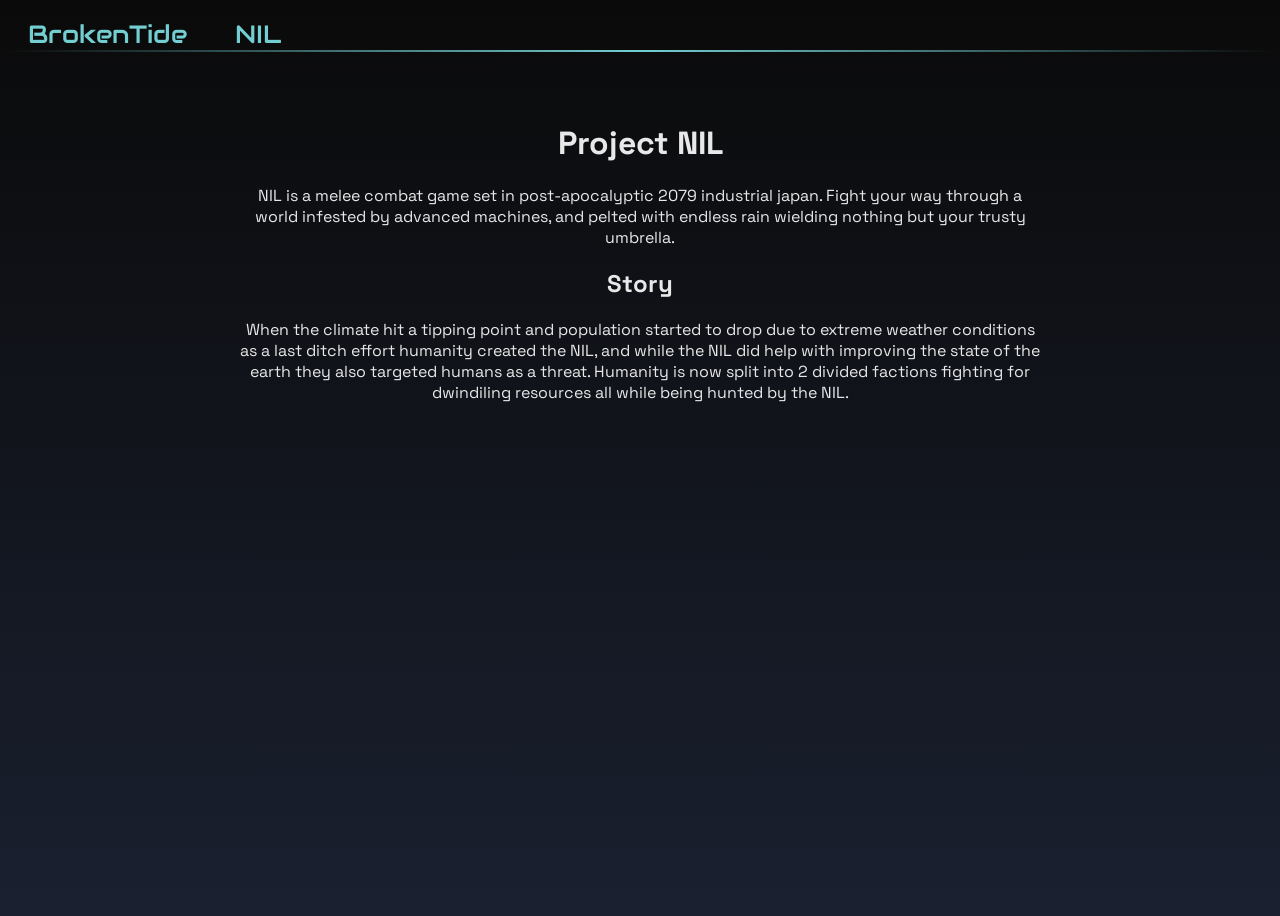
==== nil.html @ 7ec04560 "Update nil.html" ====
<!DOCTYPE html>
<html>
  <head>
    <link rel="preconnect" href="https://fonts.googleapis.com">
    <link rel="preconnect" href="https://fonts.gstatic.com" crossorigin>
    <link href="https://fonts.googleapis.com/css2?family=Audiowide&family=Space+Grotesk:wght@300..700&display=swap" rel="stylesheet">
    <link rel="stylesheet" href="style.css">
    <title>NIL</title>
  </head>
<body>
<header><a href="index.html"> BrokenTide </a> <a href="nil.html"> NIL </a></header>
<main> 
<h1>Project NIL</h1>

<p>NIL is a melee combat game set in post-apocalyptic 2079 industrial japan. Fight your way through a world infested by advanced machines, and pelted with endless rain wielding nothing but your trusty umbrella.</p>

<h2>Story</h2>

<p>When the climate hit a tipping point and population started to drop due to extreme weather conditions as a last ditch effort humanity created the NIL, and while the NIL did help with improving the state of the earth they also targeted humans as a threat. Humanity is now split into 2 divided factions fighting for dwindiling resources all while being hunted by the NIL.</p>
	
</main>
</body>
---- style.css ----
header {
border-bottom: 2px solid transparent;
border-image: linear-gradient(90deg, transparent, #73ced1, transparent) 1;
padding-top: 10px;

}

header a {
text-decoration: none;
padding: 20px;
font-size: 25px;
}

body {
min-height: 100vh;
background: linear-gradient(180deg, #0a0a0a, #1a2030);
color: #e8e8e8;
font-family: "Space Grotesk", sans-serif;
}

a { 
font-family: "Audiowide", sans-serif;
color: #73ced1; 
}

h1 {
text-align: center;
}

ul { 
list-style: none; 
padding: 0; 
} 

main { 
max-width: 800px;
margin: auto;
text-align: center;
padding-top: 50px; 
}
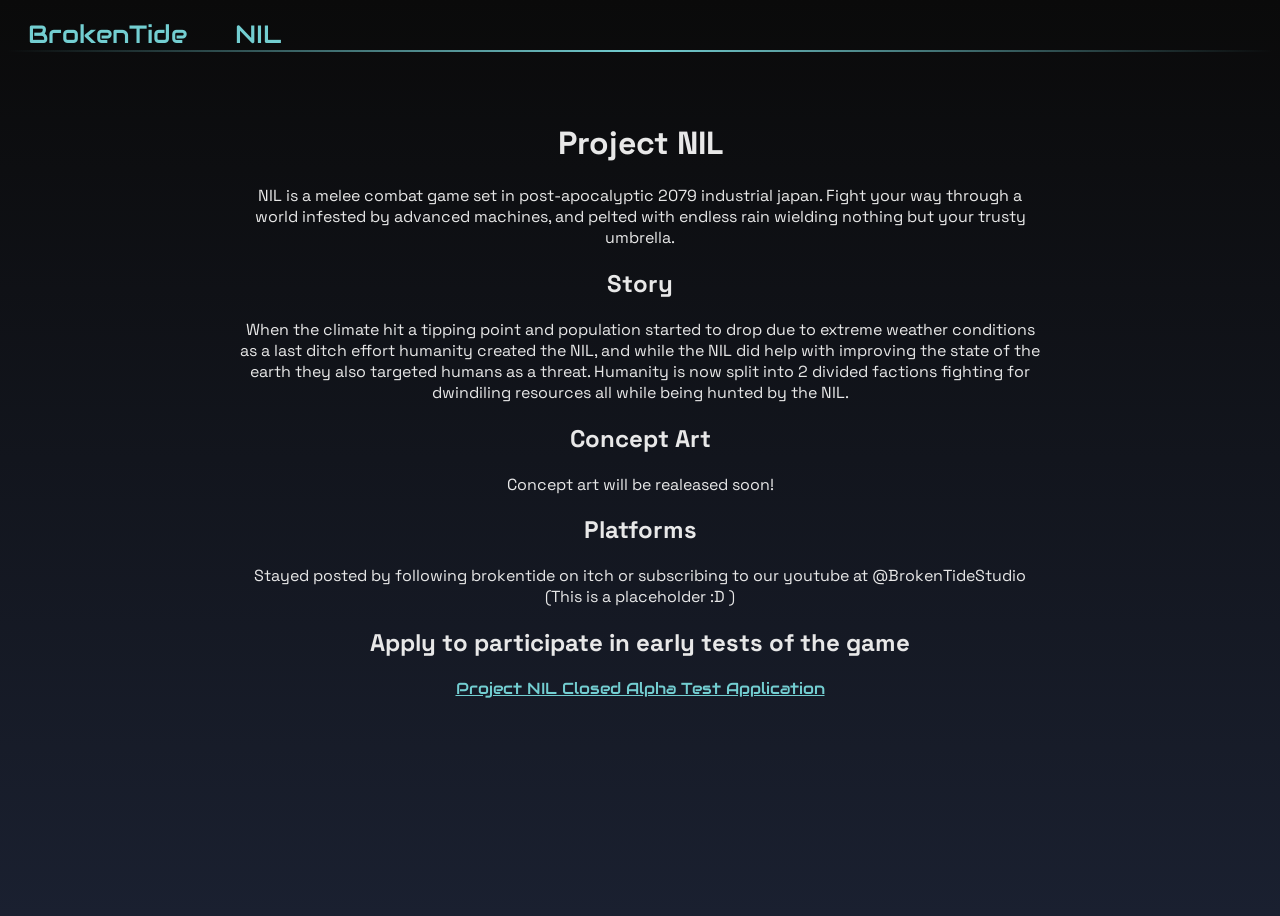
==== commit b806463a: "Update nil.html" ====
--- a/nil.html
+++ b/nil.html
@@ -12,11 +12,29 @@
 <main> 
 <h1>Project NIL</h1>
 
-<p>NIL is a melee combat game set in post-apocalyptic 2079 industrial japan. Fight your way through a world infested by advanced machines, and pelted with endless rain wielding nothing but your trusty umbrella.</p>
+<p>NIL is a melee combat game set in post-apocalyptic 2079 industrial japan. Fight your way through a 	world infested by advanced machines, and pelted with endless rain wielding nothing but your trusty umbrella.</p>
 
 <h2>Story</h2>
 
-<p>When the climate hit a tipping point and population started to drop due to extreme weather conditions as a last ditch effort humanity created the NIL, and while the NIL did help with improving the state of the earth they also targeted humans as a threat. Humanity is now split into 2 divided factions fighting for dwindiling resources all while being hunted by the NIL.</p>
+<p>When the climate hit a tipping point and population started to drop due to extreme weather 		conditions as a last ditch effort humanity created the NIL, and while the NIL did help with improving the state of the earth they also targeted humans as a threat. Humanity is now split into 2 divided factions fighting for dwindiling resources all while being hunted by the NIL.</p>
+
+<section>
+<h2>Concept Art</h2>
+<p>Concept art will be realeased soon!</p>
+</section>
+
+<section> 
+<h2>Platforms</h2>
+<p>Stayed posted by following brokentide on itch or subscribing to our youtube at @BrokenTideStudio (This is a placeholder :D )
+</p>
+</section>
+
+<section>
+<h2>Apply to participate in early tests of the game</h2>
+<a href = "https://forms.gle/ogVAezGqk4b7SvUZ6"> Project NIL Closed Alpha Test Application </a>
+</section>
+
+
 	
 </main>
 </body>
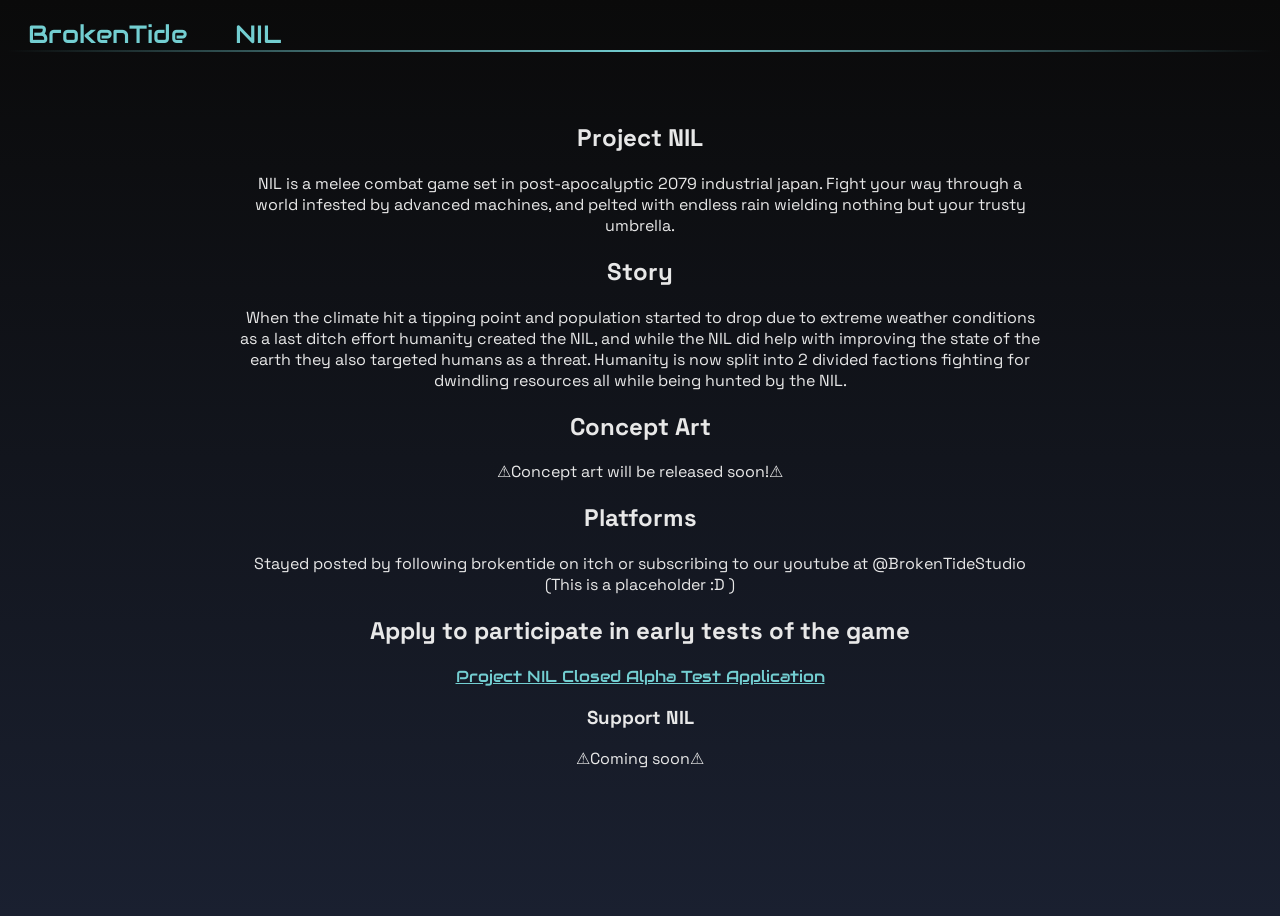
==== commit 1a06f85c: "Update nil.html" ====
--- a/nil.html
+++ b/nil.html
@@ -10,17 +10,20 @@
 <body>
 <header><a href="index.html"> BrokenTide </a> <a href="nil.html"> NIL </a></header>
 <main> 
-<h1>Project NIL</h1>
-
-<p>NIL is a melee combat game set in post-apocalyptic 2079 industrial japan. Fight your way through a 	world infested by advanced machines, and pelted with endless rain wielding nothing but your trusty umbrella.</p>
-
-<h2>Story</h2>
-
-<p>When the climate hit a tipping point and population started to drop due to extreme weather 		conditions as a last ditch effort humanity created the NIL, and while the NIL did help with improving the state of the earth they also targeted humans as a threat. Humanity is now split into 2 divided factions fighting for dwindiling resources all while being hunted by the NIL.</p>
 
 <section>
+<h1>Project NIL</h1>
+<p>NIL is a melee combat game set in post-apocalyptic 2079 industrial japan. Fight your way through a 	world infested by advanced machines, and pelted with endless rain wielding nothing but your trusty umbrella.</p>
+</section>
+
+<section>
+<h2>Story</h2>
+<p>When the climate hit a tipping point and population started to drop due to extreme weather 		conditions as a last ditch effort humanity created the NIL, and while the NIL did help with improving the state of the earth they also targeted humans as a threat. Humanity is now split into 2 divided factions fighting for dwindling resources all while being hunted by the NIL.</p>
+</section>
+	
+<section>
 <h2>Concept Art</h2>
-<p>Concept art will be realeased soon!</p>
+<p>⚠Concept art will be released soon!⚠</p>
 </section>
 
 <section> 
@@ -34,7 +37,10 @@
 <a href = "https://forms.gle/ogVAezGqk4b7SvUZ6"> Project NIL Closed Alpha Test Application </a>
 </section>
 
-
+<section>
+<h3>Support NIL</h3>
+<p>⚠Coming soon⚠</p>
+</section>
 	
 </main>
 </body>
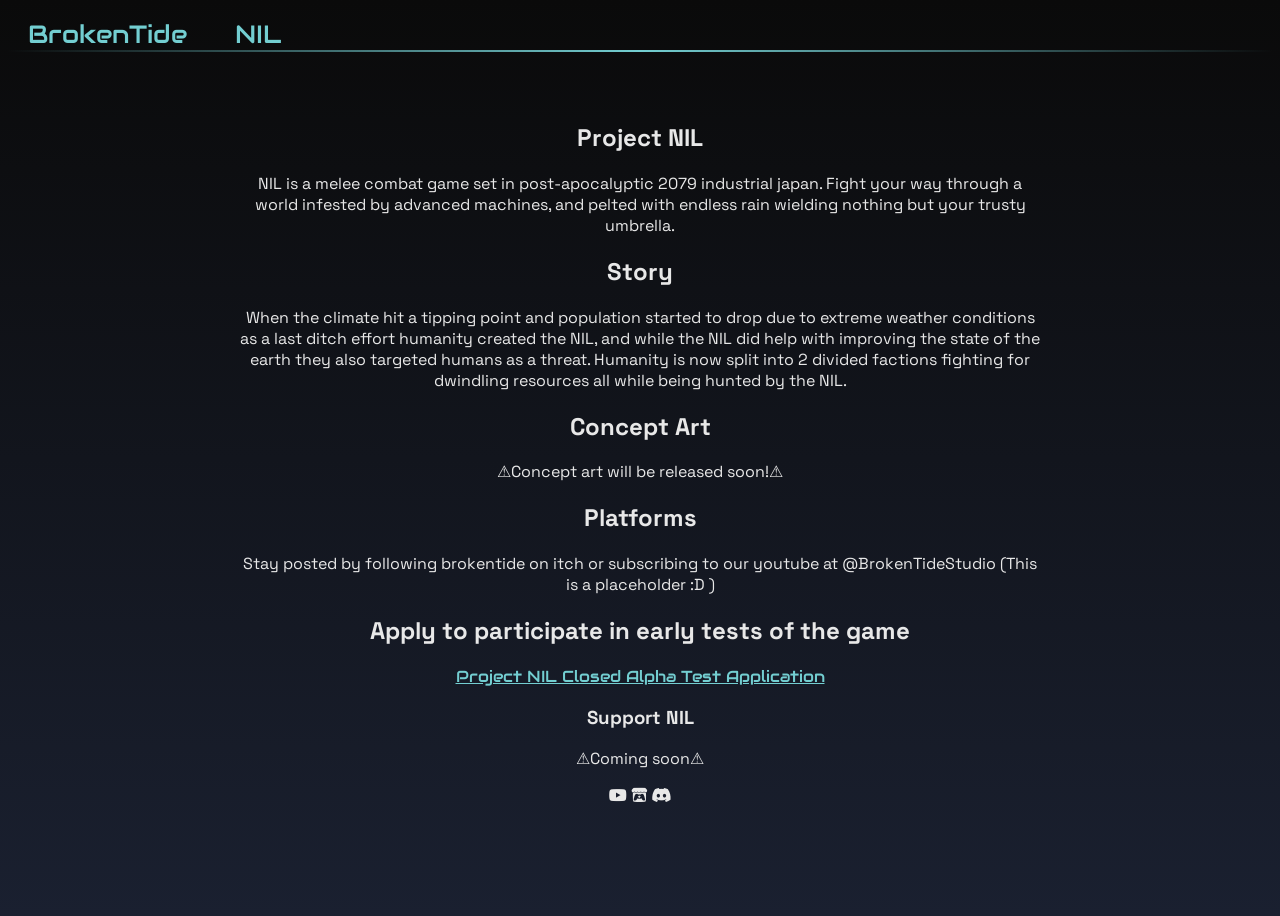
==== commit 20b5fdb8: "Updated nil.html" ====
--- a/nil.html
+++ b/nil.html
@@ -5,7 +5,8 @@
     <link rel="preconnect" href="https://fonts.gstatic.com" crossorigin>
     <link href="https://fonts.googleapis.com/css2?family=Audiowide&family=Space+Grotesk:wght@300..700&display=swap" rel="stylesheet">
     <link rel="stylesheet" href="style.css">
-    <title>NIL</title>
+    <link rel="stylesheet" href="https://cdnjs.cloudflare.com/ajax/libs/font-awesome/6.5.0/css/all.min.css">
+	<title>NIL</title>
   </head>
 <body>
 <header><a href="index.html"> BrokenTide </a> <a href="nil.html"> NIL </a></header>
@@ -28,7 +29,7 @@
 
 <section> 
 <h2>Platforms</h2>
-<p>Stayed posted by following brokentide on itch or subscribing to our youtube at @BrokenTideStudio (This is a placeholder :D )
+<p>Stay posted by following brokentide on itch or subscribing to our youtube at @BrokenTideStudio (This is a placeholder :D )
 </p>
 </section>
 
@@ -41,6 +42,13 @@
 <h3>Support NIL</h3>
 <p>⚠Coming soon⚠</p>
 </section>
+
+<section>
+<i class="fa-brands fa-youtube"></i>
+<i class="fa-brands fa-itch-io"></i>
+<i class="fa-brands fa-discord"></i>
+
+</section>
 	
 </main>
 </body>
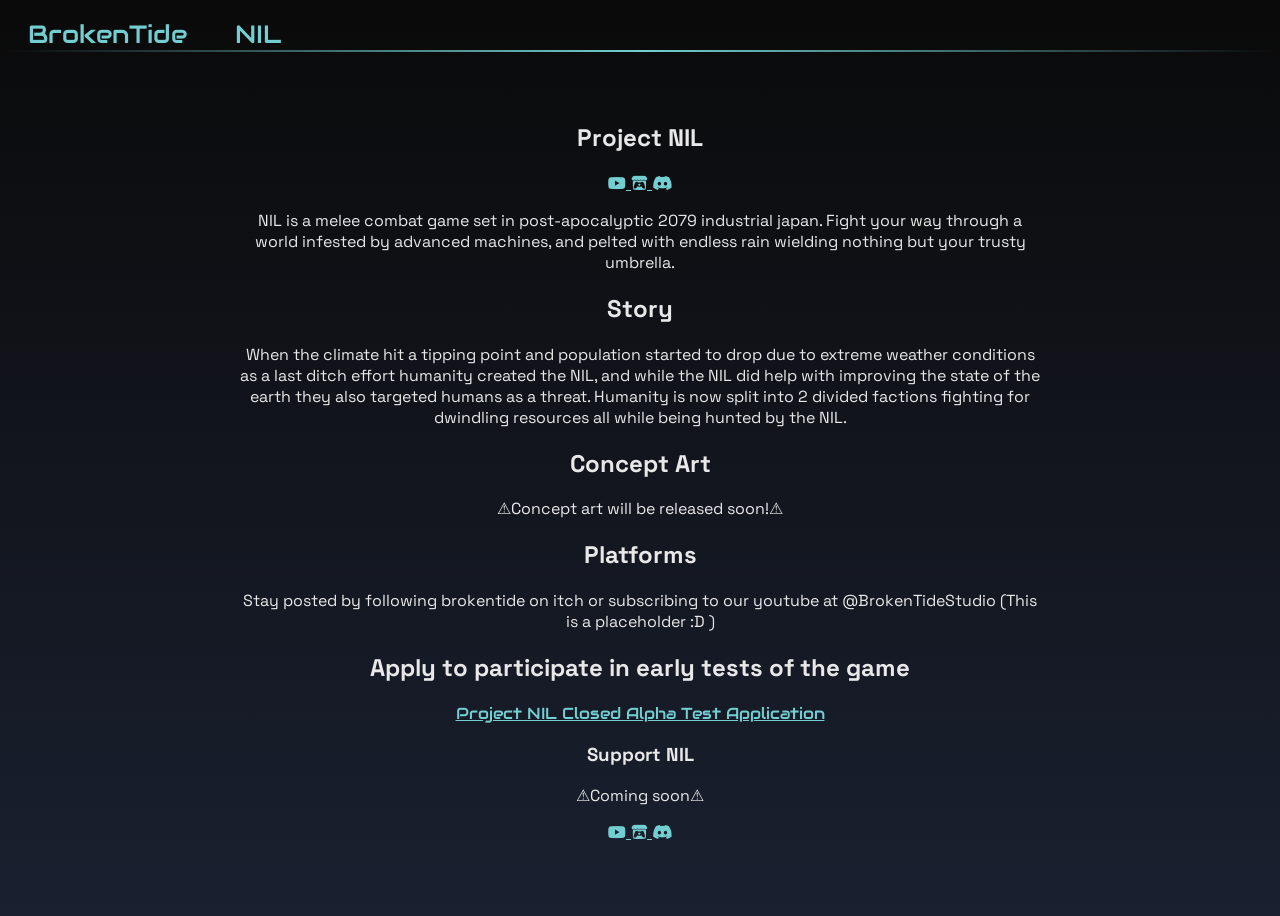
==== commit 68708315: "Update nil.html" ====
--- a/nil.html
+++ b/nil.html
@@ -14,6 +14,9 @@
 
 <section>
 <h1>Project NIL</h1>
+<a href = "https://www.youtube.com/@BrokenTideStudio"> <i class="fa-brands fa-youtube"></i> </a>
+<a href = "https://brokentide.itch.io/"> <i class="fa-brands fa-itch-io"></i> </a>
+<a href = "https://discord.gg/rQaS8sK6BJ"> <i class="fa-brands fa-discord"></i> </a>
 <p>NIL is a melee combat game set in post-apocalyptic 2079 industrial japan. Fight your way through a 	world infested by advanced machines, and pelted with endless rain wielding nothing but your trusty umbrella.</p>
 </section>
 
@@ -44,9 +47,9 @@
 </section>
 
 <section>
-<i class="fa-brands fa-youtube"></i>
-<i class="fa-brands fa-itch-io"></i>
-<i class="fa-brands fa-discord"></i>
+<a href = "https://www.youtube.com/@BrokenTideStudio"> <i class="fa-brands fa-youtube"></i> </a>
+<a href = "https://brokentide.itch.io/"> <i class="fa-brands fa-itch-io"></i> </a>
+<a href = "https://discord.gg/rQaS8sK6BJ"> <i class="fa-brands fa-discord"></i> </a>
 
 </section>
 	
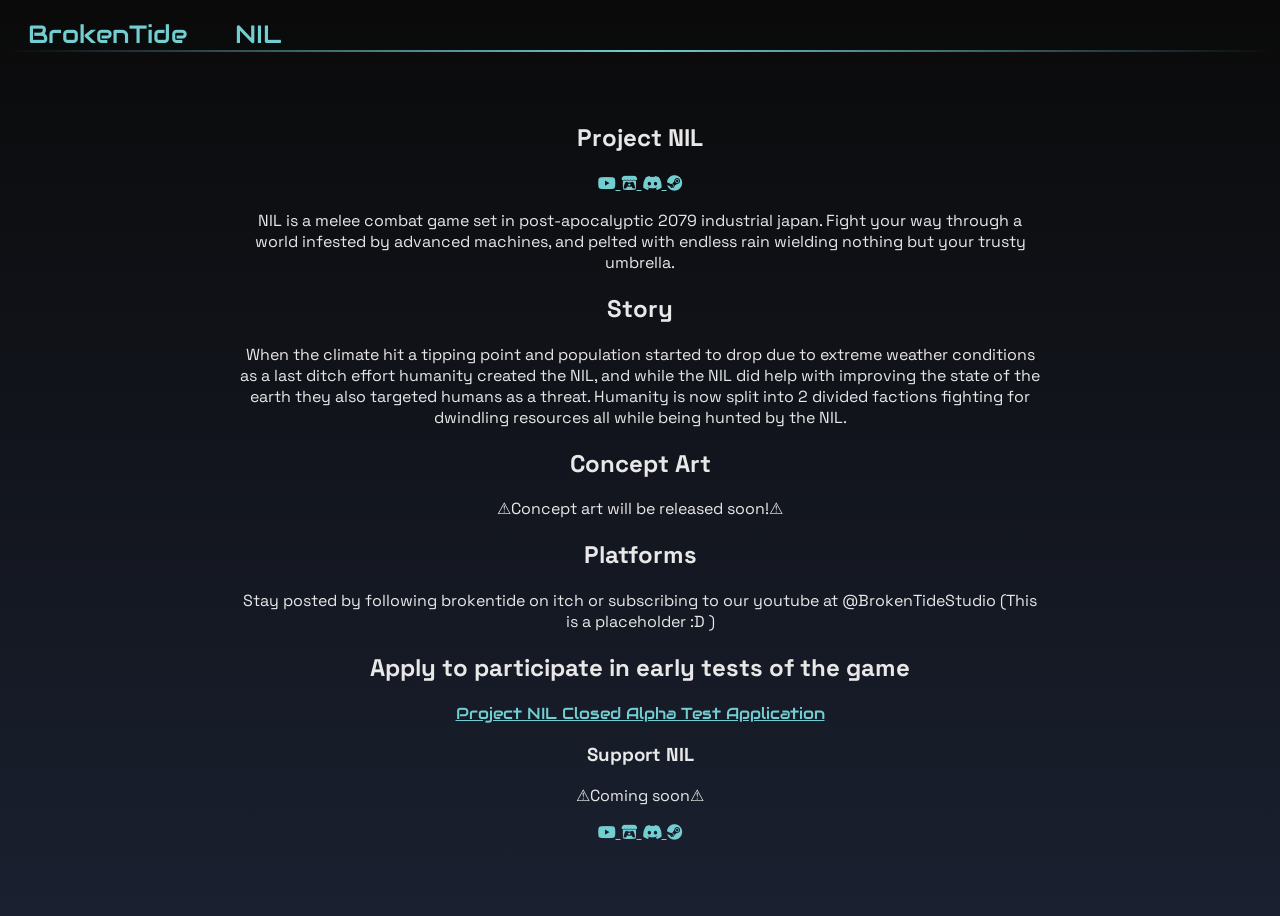
==== commit a8e0851f: "Update nil.html" ====
--- a/nil.html
+++ b/nil.html
@@ -17,6 +17,7 @@
 <a href = "https://www.youtube.com/@BrokenTideStudio"> <i class="fa-brands fa-youtube"></i> </a>
 <a href = "https://brokentide.itch.io/"> <i class="fa-brands fa-itch-io"></i> </a>
 <a href = "https://discord.gg/rQaS8sK6BJ"> <i class="fa-brands fa-discord"></i> </a>
+<a href = "brokentide.dev/nil"> <i class="fa-brands fa-steam"></i> </a>
 <p>NIL is a melee combat game set in post-apocalyptic 2079 industrial japan. Fight your way through a 	world infested by advanced machines, and pelted with endless rain wielding nothing but your trusty umbrella.</p>
 </section>
 
@@ -50,7 +51,7 @@
 <a href = "https://www.youtube.com/@BrokenTideStudio"> <i class="fa-brands fa-youtube"></i> </a>
 <a href = "https://brokentide.itch.io/"> <i class="fa-brands fa-itch-io"></i> </a>
 <a href = "https://discord.gg/rQaS8sK6BJ"> <i class="fa-brands fa-discord"></i> </a>
-
+<a href = "brokentide.dev/nil"> <i class="fa-brands fa-steam"></i> </a>
 </section>
 	
 </main>
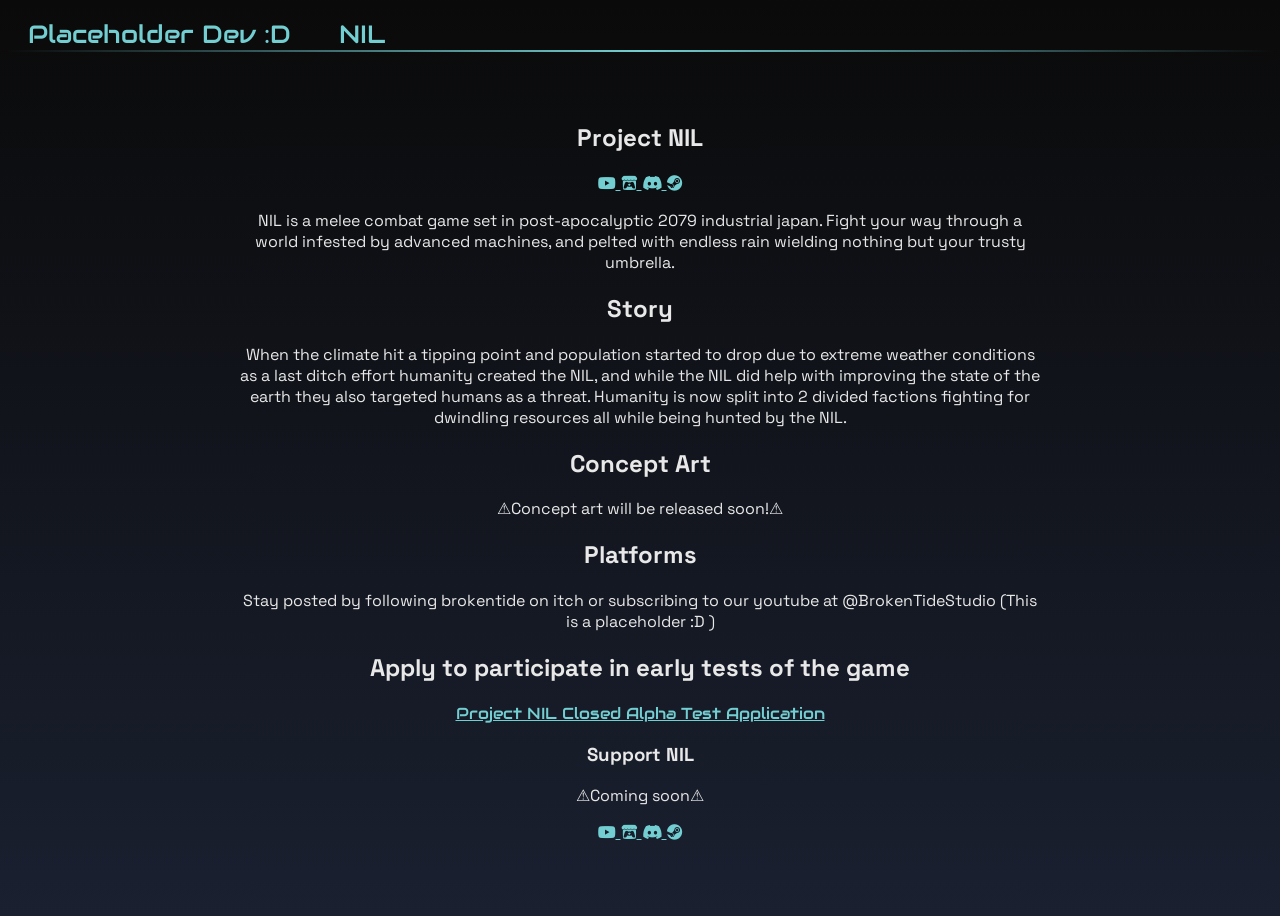
==== commit 58780abb: "Update nil.html" ====
--- a/nil.html
+++ b/nil.html
@@ -9,7 +9,7 @@
 	<title>NIL</title>
   </head>
 <body>
-<header><a href="index.html"> BrokenTide </a> <a href="nil.html"> NIL </a></header>
+<header><a href="index.html"> Placeholder Dev :D </a> <a href="nil.html"> NIL </a></header>
 <main> 
 
 <section>
@@ -17,7 +17,7 @@
 <a href = "https://www.youtube.com/@BrokenTideStudio"> <i class="fa-brands fa-youtube"></i> </a>
 <a href = "https://brokentide.itch.io/"> <i class="fa-brands fa-itch-io"></i> </a>
 <a href = "https://discord.gg/rQaS8sK6BJ"> <i class="fa-brands fa-discord"></i> </a>
-<a href = "brokentide.dev/nil"> <i class="fa-brands fa-steam"></i> </a>
+<a href = "#"> <i class="fa-brands fa-steam"></i> </a>
 <p>NIL is a melee combat game set in post-apocalyptic 2079 industrial japan. Fight your way through a 	world infested by advanced machines, and pelted with endless rain wielding nothing but your trusty umbrella.</p>
 </section>
 
@@ -51,7 +51,7 @@
 <a href = "https://www.youtube.com/@BrokenTideStudio"> <i class="fa-brands fa-youtube"></i> </a>
 <a href = "https://brokentide.itch.io/"> <i class="fa-brands fa-itch-io"></i> </a>
 <a href = "https://discord.gg/rQaS8sK6BJ"> <i class="fa-brands fa-discord"></i> </a>
-<a href = "brokentide.dev/nil"> <i class="fa-brands fa-steam"></i> </a>
+<a href = "#"> <i class="fa-brands fa-steam"></i> </a>
 </section>
 	
 </main>
